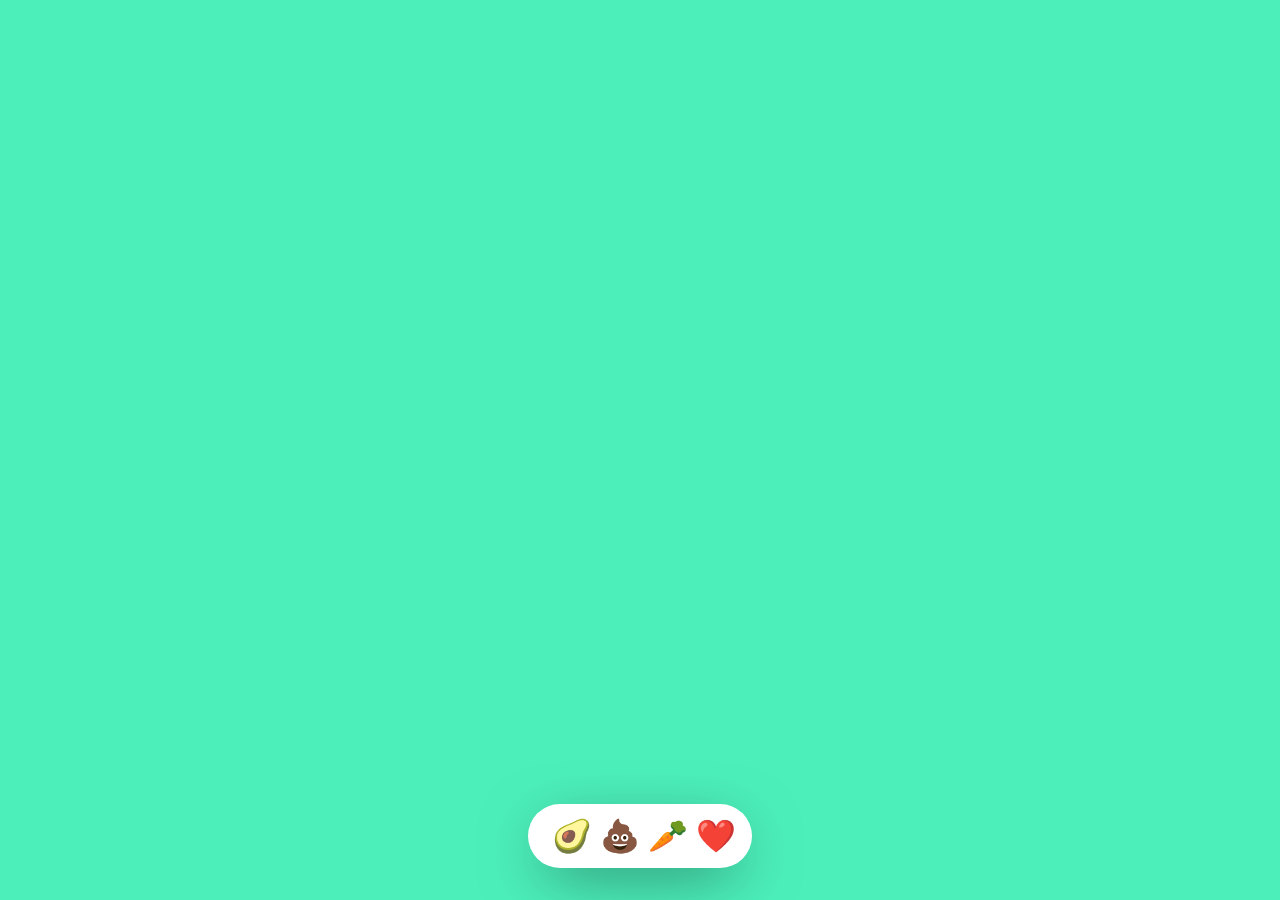
==== demo/index.html @ b8f9ed5a "Add simple demo page" ====
<html>
  <head>
    <meta charset="UTF-8">
    <title>Burst demo</title>
    <meta name="viewport" content="width=device-width">
    <link rel="stylesheet" type="text/css" href="styles.css">
  </head>
  <body translate="no">
    <div class="btn-container">
      <div class="btn">
        <div class="burst">
          <span class="item">🥑</span>
        </div>
      </div>
      <div class="btn">
        <div class="burst">
          <span class="item">💩</span>
        </div>
      </div>
      <div class="btn">
        <div class="burst">
          <span class="item">🥕</span>
        </div>
      </div>
      <div class="btn">
        <div class="burst">
          <span class="item">❤️</span>
        </div>
      </div>
    </div>
    <script src="https://s3-ap-southeast-2.amazonaws.com/burst-animation/burst.min.js"></script>
   </body>
 </html>
---- demo/styles.css ----
* {
  -webkit-tap-highlight-color: rgba(0, 0, 0, 0);
}
body {
  margin: 0;
  padding: 0;
  background: #4cefba;
  touch-action: manipulation;
}
.btn-container {
  position: fixed;
  bottom: 32px;
  left: 50%;
  -webkit-transform: translate3d(-50%, 0, 0);
          transform: translate3d(-50%, 0, 0);
  display: flex;
  align-items: center;
  justify-content: center;
  background: #FFF;
  border-radius: 100px;
  padding: 16px;
  box-shadow: 0 16px 64px -16px rgba(0, 0, 0, 0.6);
}
.btn-container .btn {
  margin: 0 8px;
  transition: -webkit-transform 500ms ease-in-out;
  transition: transform 500ms ease-in-out;
  transition: transform 500ms ease-in-out, -webkit-transform 500ms ease-in-out;
  cursor: pointer;
  width: 32px;
}
.btn-container .btn:active, .btn-container .btn:focus {
  transition: -webkit-transform 1ms ease-in-out;
  transition: transform 1ms ease-in-out;
  transition: transform 1ms ease-in-out, -webkit-transform 1ms ease-in-out;
  opacity: 0.6;
  -webkit-transform: scale(0.94);
          transform: scale(0.94);
}
.item {
  font-size: 32px;
  line-height: 1;
  width: 100%;
  -webkit-user-select: none;
     -moz-user-select: none;
      -ms-user-select: none;
          user-select: none;
}
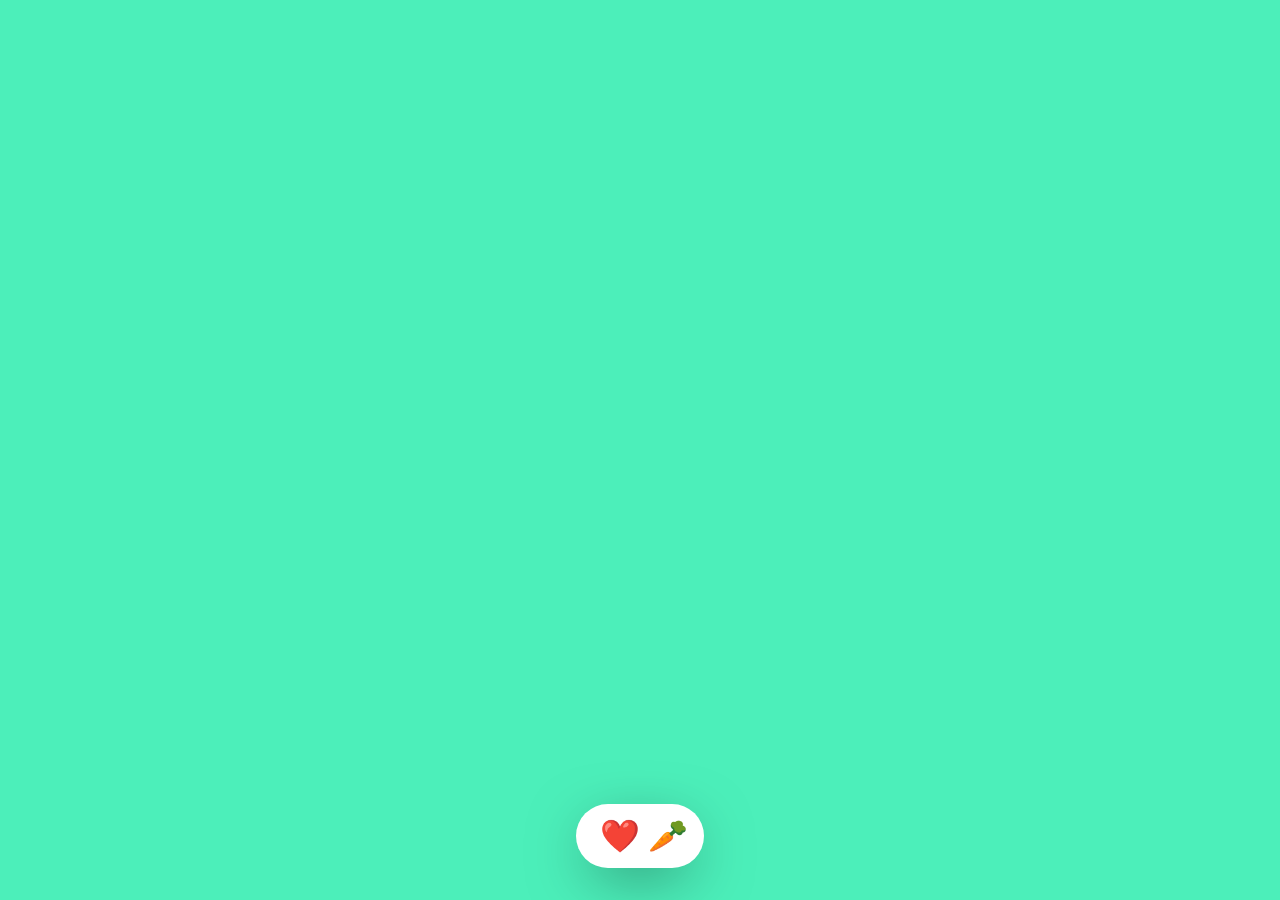
==== commit 1bd1da01: "update to readme and demo" ====
--- a/demo/index.html
+++ b/demo/index.html
@@ -9,25 +9,20 @@
     <div class="btn-container">
       <div class="btn">
         <div class="burst">
-          <span class="item">🥑</span>
+          <span class="item">❤️</span>
         </div>
       </div>
       <div class="btn">
-        <div class="burst">
-          <span class="item">💩</span>
-        </div>
-      </div>
-      <div class="btn">
-        <div class="burst">
+        <div
+          class="burst"
+          data-burst-clones="16"
+          data-burst-spread="1.5"
+          data-burst-rate="80"
+          data-burst-scale="2">
           <span class="item">🥕</span>
         </div>
       </div>
-      <div class="btn">
-        <div class="burst">
-          <span class="item">❤️</span>
-        </div>
-      </div>
     </div>
-    <script src="https://s3-ap-southeast-2.amazonaws.com/burst-animation/burst.min.js"></script>
+    <script src="burst.js"></script>
    </body>
  </html>